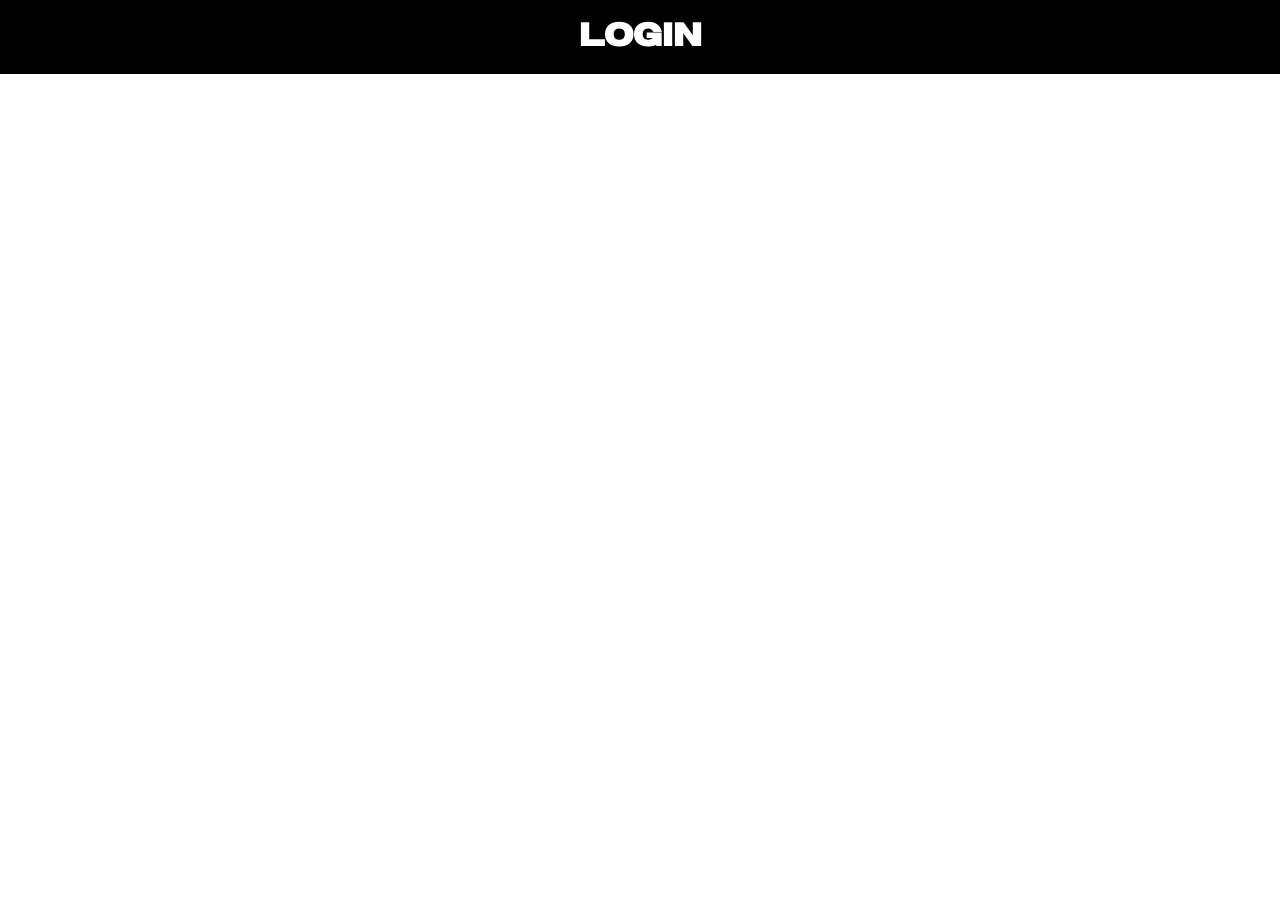
==== register.html @ 8d6e6dca "feat: Ajuste na ativação para o campo senha e inicio da tela de registro" ====
<!DOCTYPE html>
<html lang="ptbr">
<head>
    <meta charset="UTF-8">
    <meta name="viewport" content="width=device-width, initial-scale=1.0">
    <link rel="stylesheet" href="./css/register.css">
    <title>Registrar-se</title>
</head>
<body>
    <header>
        <h1><a href="./index.html">Login</a></h1>
    </header>
</body>
</html>
---- css/register.css ----
@font-face {
    font-family: titulo;
    src: url(./fonts/greater-theory-font/titulo.otf) format("opentype");
}

body {
    margin:0;
    padding:0;
}

header {
    background-color:black;
    color: white;
    display: flex;
    justify-content: center;
    align-items: center;
    font-family: "titulo";
}

header a {
    text-decoration: none;
    color: white;
}
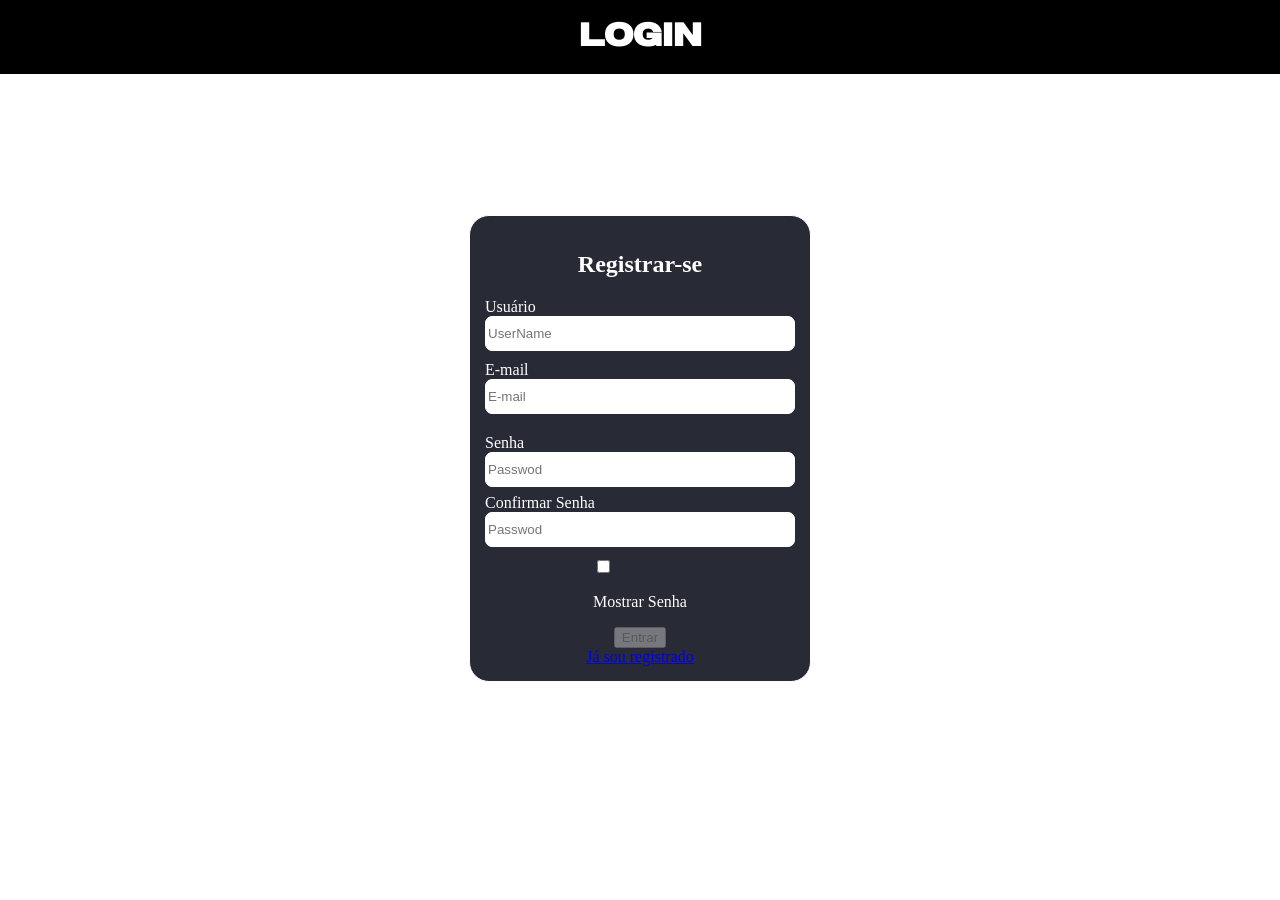
==== commit a6cbf1a6: "feat: continuando a tela de registro e funções de senha" ====
--- a/register.html
+++ b/register.html
@@ -4,11 +4,48 @@
     <meta charset="UTF-8">
     <meta name="viewport" content="width=device-width, initial-scale=1.0">
     <link rel="stylesheet" href="./css/register.css">
+    <script src="./js/controllers/LoginFuncions.js" defer></script>
     <title>Registrar-se</title>
 </head>
 <body>
     <header>
         <h1><a href="./index.html">Login</a></h1>
     </header>
+      <div class="form_box">
+        <form>
+            <h2 id="wlcm">Registrar-se</h2>
+            <div class="campos">
+                <label for="usuario">
+                    Usuário
+                </label>
+                <input type="text" name="usuario" id="user_nm" placeholder="UserName">
+            </div>
+            <div class="campos">
+                <label for="usuario">
+                    E-mail
+                </label>
+                <input type="email" name="email" id="user_nm" placeholder="E-mail">
+            </div>
+            <div class="campos-pw">
+                <label for="senha">Senha</label>
+                <input type="password" name="senha" class="psw" oninput="validate_user()" placeholder="Passwod">
+            </div>
+            <div class="campos-cpw">
+                <label for="senha">Confirmar Senha</label>
+                <input type="password" name="senha" class="psw" oninput="validate_user()" placeholder="Passwod">
+            </div>
+            <div class="showPass">
+                <input type="checkbox" name="showPss" id="box_pass" onclick="showPass()" >
+                <p>Mostrar Senha</p>
+            </div>
+
+            <button type="submit" id="lg_btn" disabled=>Entrar</button>
+
+             <div class="rgst">
+                <a href="#">Já sou registrado</a>
+            </div>
+                      
+        </form>
+    </div>
 </body>
 </html>
--- a/css/register.css
+++ b/css/register.css
@@ -21,3 +21,70 @@
     text-decoration: none;
     color: white;
 }
+
+.form_box {
+    display: flex;
+    justify-content: center;
+    align-items: center;
+    min-height: calc(90vh - 100px);
+    padding: 20px;
+    color: white;
+}
+
+form {
+    border: 1.5px solid rgb(253, 253, 253);
+    background-color: rgb(40, 42, 54);
+    padding: 15px;
+    display: flex;
+    flex-direction: column;
+    align-items: center;
+    border-radius: 20px;
+    width: 70%;
+    max-width: 310px;
+}
+
+.campos {
+    display: flex;
+    flex-direction: column;
+    padding-bottom: 10px;
+    width: 100%;
+}
+
+.campos input {
+    box-sizing: border-box;
+    width: 100%;
+    height: 35px;
+    border: 1.5px solid white;
+    border-radius: 7px;
+}
+
+.campos-pw {
+    display: flex;
+    flex-direction: column;
+    padding-top: 10px;
+    padding-bottom: 7px;
+    width: 100%;
+}
+
+.campos-cpw {
+    display: flex;
+    flex-direction: column;
+    padding-bottom: 10px;
+    width: 100%;
+}
+
+.campos-pw input{
+    box-sizing: border-box;
+    width: 100%;
+    height: 35px;
+    border: 1.5px solid white;
+    border-radius: 7px;
+}
+
+.campos-cpw input{
+    box-sizing: border-box;
+    width: 100%;
+    height: 35px;
+    border: 1.5px solid white;
+    border-radius: 7px;
+}
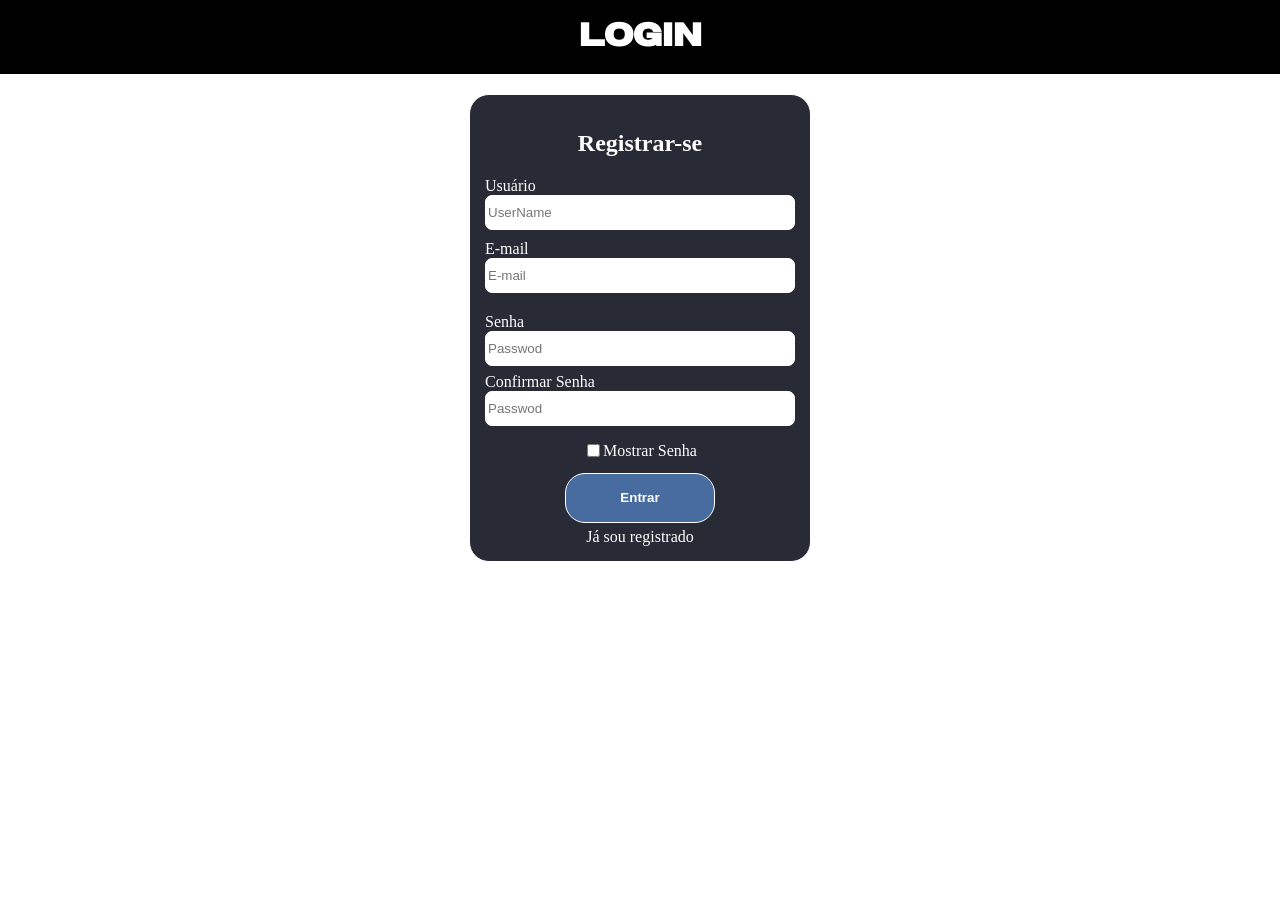
==== commit 42f5027c: "fix: melhorias nas validações dos campos de login e registro" ====
--- a/register.html
+++ b/register.html
@@ -4,7 +4,7 @@
     <meta charset="UTF-8">
     <meta name="viewport" content="width=device-width, initial-scale=1.0">
     <link rel="stylesheet" href="./css/register.css">
-    <script src="./js/controllers/LoginFuncions.js" defer></script>
+    <script src="./js/controllers/RegisterFunctions.js" defer></script>
     <title>Registrar-se</title>
 </head>
 <body>
@@ -15,31 +15,31 @@
         <form>
             <h2 id="wlcm">Registrar-se</h2>
             <div class="campos">
-                <label for="usuario">
+                <label for="user_nm">
                     Usuário
                 </label>
-                <input type="text" name="usuario" id="user_nm" placeholder="UserName">
+                <input type="text" name="usuario" id="user_nm" oninput="validate_user()" placeholder="UserName">
             </div>
             <div class="campos">
-                <label for="usuario">
+                <label for="user_email">
                     E-mail
                 </label>
-                <input type="email" name="email" id="user_nm" placeholder="E-mail">
+                <input type="email" name="email" id="user_email" oninput="validate_user()" placeholder="E-mail">
             </div>
             <div class="campos-pw">
-                <label for="senha">Senha</label>
+                <label for="psw">Senha</label>
                 <input type="password" name="senha" class="psw" oninput="validate_user()" placeholder="Passwod">
             </div>
             <div class="campos-cpw">
-                <label for="senha">Confirmar Senha</label>
+                <label for="psw">Confirmar Senha</label>
                 <input type="password" name="senha" class="psw" oninput="validate_user()" placeholder="Passwod">
             </div>
             <div class="showPass">
-                <input type="checkbox" name="showPss" id="box_pass" onclick="showPass()" >
+                <input type="checkbox" name="showPss" id="box_pass" onclick="showPass_reg()" >
                 <p>Mostrar Senha</p>
             </div>
 
-            <button type="submit" id="lg_btn" disabled=>Entrar</button>
+            <button type="submit" id="lg_btn" disabled >Entrar</button>
 
              <div class="rgst">
                 <a href="#">Já sou registrado</a>
--- a/css/register.css
+++ b/css/register.css
@@ -26,7 +26,7 @@
     display: flex;
     justify-content: center;
     align-items: center;
-    min-height: calc(90vh - 100px);
+    min-height: calc(60vh - 400px);
     padding: 20px;
     color: white;
 }
@@ -39,6 +39,8 @@
     flex-direction: column;
     align-items: center;
     border-radius: 20px;
+    height: 90%;
+    min-height: 200px;
     width: 70%;
     max-width: 310px;
 }
@@ -87,4 +89,45 @@
     height: 35px;
     border: 1.5px solid white;
     border-radius: 7px;
+}
+
+.showPass {
+    display: flex;
+    align-items: center;
+    height: 30px;
+}
+
+.rgst {
+    padding-top: 5px;
+    display: flex;
+    flex-direction: column;
+    align-items: center;
+}
+
+.rgst a{
+    
+    display: flex;
+    color: white;
+    text-decoration: none;
+}
+
+#lg_btn {
+    width: 100%;
+    max-width: 150px;
+    height: 50px;
+    color: white;
+    background-color: rgb(77, 147, 252);
+    font-family: Arial, Helvetica, sans-serif;
+    font-weight: bold;
+    border-radius: 20px;
+    border: 1.5px solid white;
+    margin-top: 7px;
+    transition: 0.4s;  
+    cursor: pointer;
+}
+
+#lg_btn:disabled{
+    background-color: rgb(72, 107, 160);
+    cursor:default;
+
 }
